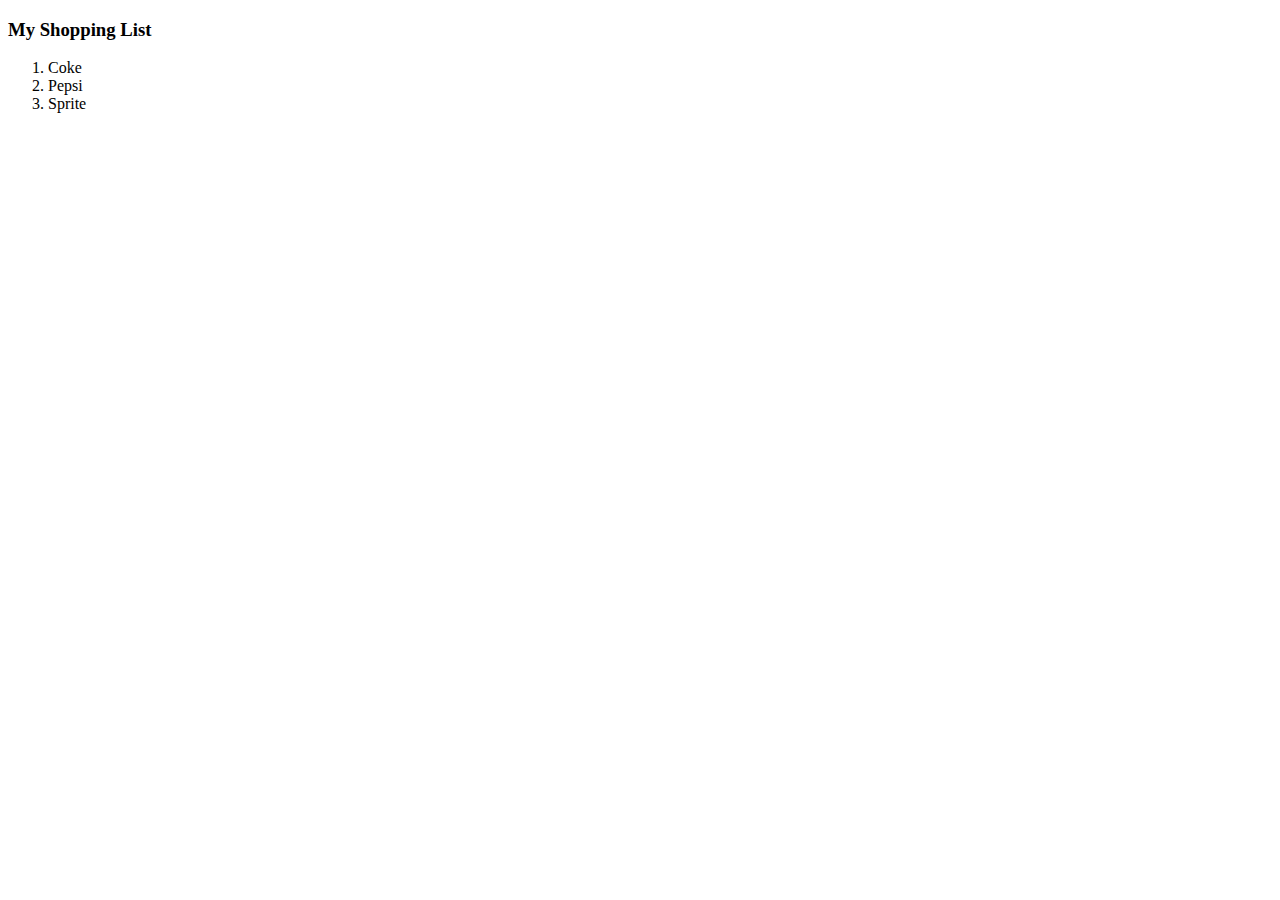
==== index.html @ f3f6284b "initial commit" ====
<!DOCTYPE html>
<html lang="en">
<head>
    <meta charset="UTF-8">
    <meta name="viewport" content="width=device-width, initial-scale=1.0">
    <meta http-equiv="X-UA-Compatible" content="ie=edge">
    <title>Document</title>
</head>
<body>
    <h3>My Shopping List</h3>
    <ol>
        <li>Coke</li>
        <li>Pepsi</li>
        <li>Sprite</li>
    </ol>

</body>
</html>
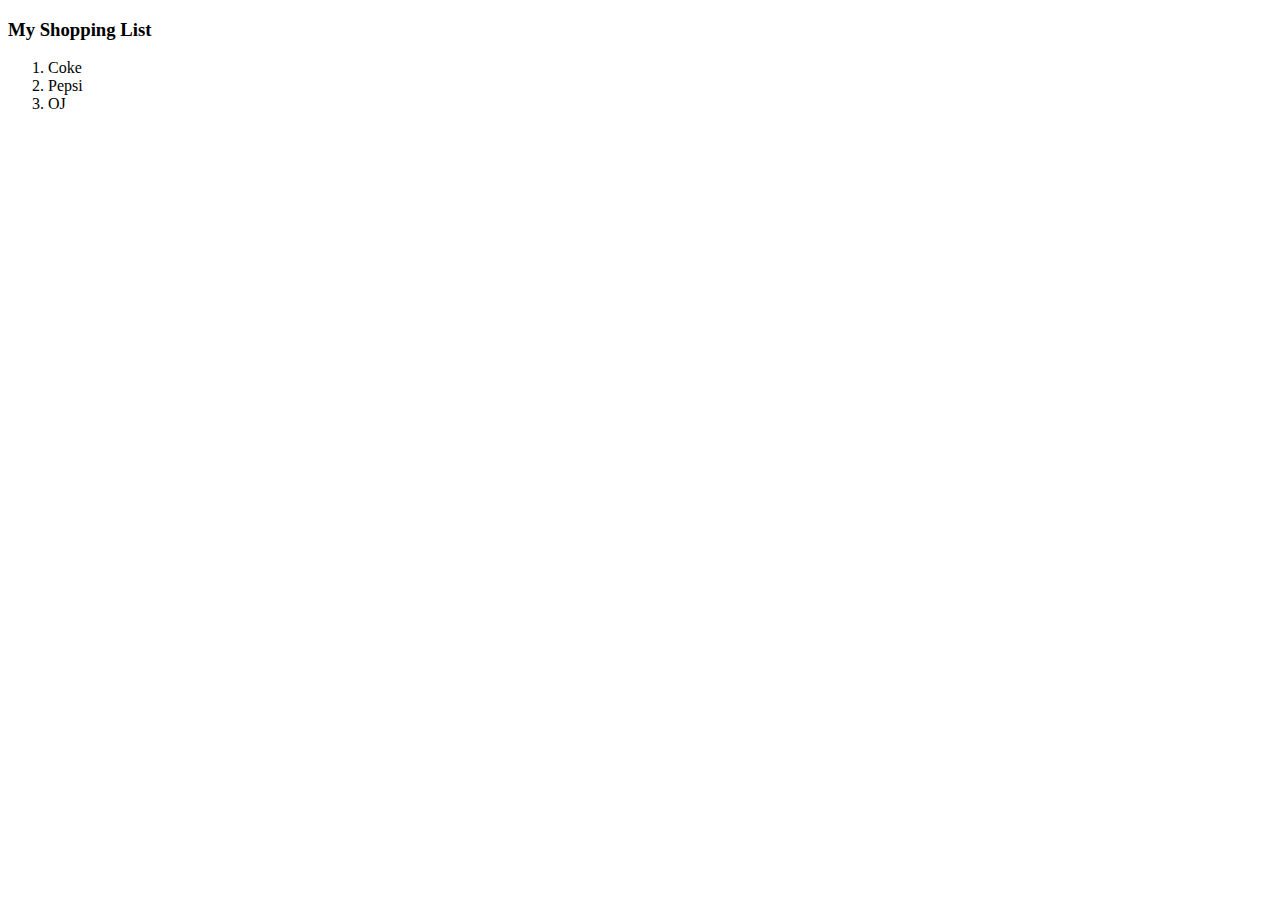
==== commit 276a1d0b: "second commit" ====
--- a/index.html
+++ b/index.html
@@ -11,7 +11,7 @@
     <ol>
         <li>Coke</li>
         <li>Pepsi</li>
-        <li>Sprite</li>
+        <li>OJ</li>
     </ol>
 
 </body>
